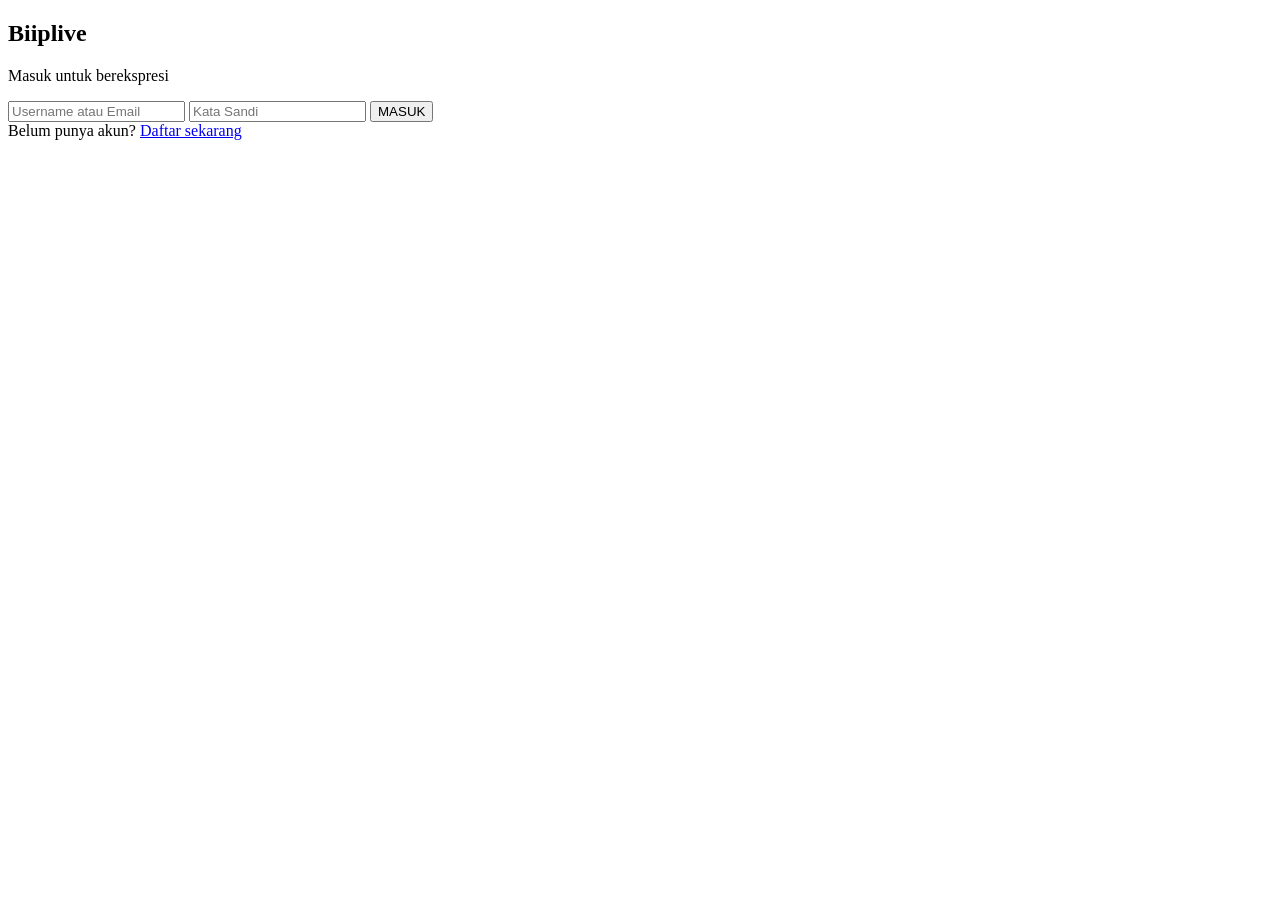
==== login.html @ 22e07f3b "Rename login.html. to login.html" ====
<!DOCTYPE html>
<html lang="id">
<head>
    <meta charset="UTF-8">
    <meta name="viewport" content="width=device-width, initial-scale=1.0">
    <title>Login Biiplive</title>
    <style>
        <link rel="stylesheet" href="style.css">

    </style>
</head>
<body>
    <div class="login-box">
        <h2>Biiplive</h2>
        <p>Masuk untuk berekspresi</p>
        <input type="text" placeholder="Username atau Email">
        <input type="password" placeholder="Kata Sandi">
        <button onclick="alert('Fitur Backend sedang dibangun!')">MASUK</button>
        <div class="footer">
            Belum punya akun? <a href="#">Daftar sekarang</a>
        </div>
    </div>
</body>
</html>
---- style.css ----
/* --- RESET & DASAR --- */
:root {
    --bg-color: #000000;
    --text-color: #ffffff;
    --main-green: #00ff00; /* Hijau Terang */
    --main-green-dim: rgba(0, 255, 0, 0.2);
    --icon-bg: rgba(0, 0, 0, 0.5);
    --bottom-nav-bg: #121212;
}

* {
    margin: 0;
    padding: 0;
    box-sizing: border-box;
    -webkit-tap-highlight-color: transparent; /* Hapus highlight klik di mobile */
}

body {
    background-color: var(--bg-color);
    color: var(--text-color);
    font-family: -apple-system, BlinkMacSystemFont, 'Segoe UI', Roboto, Helvetica, Arial, sans-serif;
    height: 100vh;
    display: flex;
    justify-content: center;
    align-items: center;
    overflow: hidden; /* Mencegah scroll body */
}

/* --- CONTAINER UTAMA (Frame HP Profesional) --- */
.app-container {
    width: 100%;
    max-width: 480px; /* Batas lebar agar tidak terlalu lebar di PC */
    height: 100vh;
    background: black;
    position: relative;
    overflow: hidden;
    display: flex;
    flex-direction: column;
}

/* --- BAGIAN VIDEO (Full Screen Profesional) --- */
#biiplive-player {
    position: absolute;
    top: 0;
    left: 0;
    width: 100%;
    height: 100%;
    object-fit: cover; /* Video akan memenuhi layar tanpa distorsi */
    z-index: 1;
    body { background: #000; color: white; font-family: sans-serif; display: flex; justify-content: center; align-items: center; height: 100vh; margin: 0; }
        .login-box { width: 300px; text-align: center; padding: 20px; border: 1px solid #00ff00; border-radius: 15px; }
        h2 { color: #00ff00; margin-bottom: 20px; }
        input { width: 100%; padding: 12px; margin: 10px 0; border-radius: 5px; border: 1px solid #333; background: #111; color: white; box-sizing: border-box; }
        button { width: 100%; padding: 12px; background: #00ff00; border: none; border-radius: 5px; font-weight: bold; cursor: pointer; margin-top: 10px; }
        .footer { margin-top: 15px; font-size: 12px; color: #888; }
        .footer a { color: #00ff00; text-decoration: none; }
}

/* --- OVERLAY UI (Semua elemen di atas video) --- */
.ui-overlay {
    position: absolute;
    top: 0;
    left: 0;
    width: 100%;
    height: 100%;
    z-index: 2;
    background: linear-gradient(to bottom, rgba(0,0,0,0.3) 0%, rgba(0,0,0,0) 20%, rgba(0,0,0,0) 60%, rgba(0,0,0,0.7) 100%);
    display: flex;
    flex-direction: column;
    pointer-events: auto; /* Memungkinkan elemen di dalamnya diklik */
}

/* --- SIDE BAR (Tombol Samping Kanan) --- */
.side-bar {
    position: absolute;
    right: 12px;
    bottom: 150px; /* Menyesuaikan dengan info bawah */
    display: flex;
    flex-direction: column;
    gap: 18px;
    align-items: center;
    z-index: 3;
}

.action-btn {
    display: flex;
    flex-direction: column;
    align-items: center;
    cursor: pointer;
    background: none;
    border: none;
    color: white;
}

.action-btn .icon {
    font-size: 28px;
    width: 50px;
    height: 50px;
    background: var(--icon-bg);
    border-radius: 50%;
    display: flex;
    justify-content: center;
    align-items: center;
    margin-bottom: 5px;
    transition: transform 0.1s ease;
}

.action-btn:active .icon {
    transform: scale(0.9); /* Efek pencet */
}

.action-btn .count {
    font-size: 12px;
    font-weight: 600;
}

/* --- BOTTOM INFO (Teks Bawah Kiri) --- */
.bottom-info {
    position: absolute;
    bottom: 70px; /* Di atas bottom nav */
    left: 15px;
    right: 80px; /* Beri ruang untuk side bar */
    z-index: 3;
    pointer-events: none; /* Klik tembus ke video */
}

.user-profile {
    display: flex;
    align-items: center;
    gap: 10px;
    margin-bottom: 10px;
    pointer-events: auto; /* Aktifkan klik area profil */
}

.avatar {
    width: 36px;
    height: 36px;
    border-radius: 50%;
    border: 2px solid white;
}

.username {
    font-size: 16px;
    font-weight: 700;
}

.follow-btn {
    background: var(--main-green);
    color: black;
    border: none;
    padding: 3px 10px;
    border-radius: 4px;
    font-weight: 700;
    font-size: 12px;
    cursor: pointer;
}

.caption {
    font-size: 14px;
    line-height: 1.4;
    margin-bottom: 10px;
    overflow: hidden;
    text-overflow: ellipsis;
    display: -webkit-box;
    -webkit-line-clamp: 2; /* Batasi 2 baris teks */
    -webkit-box-orient: vertical;
}

.music-info {
    display: flex;
    align-items: center;
    gap: 8px;
    font-size: 13px;
    overflow: hidden;
}

.music-text-container {
    overflow: hidden;
    white-space: nowrap;
}

/* Efek Teks Berjalan (Marquee) - Tambahan Profesional */
.music-text {
    display: inline-block;
    animation: musicScroll 8s linear infinite;
}

@keyframes musicScroll {
    0% { transform: translateX(0%); }
    100% { transform: translateX(-100%); }
}

/* --- BOTTOM NAV (Navigasi Bawah) --- */
.bottom-nav {
    position: absolute;
    bottom: 0;
    left: 0;
    width: 100%;
    height: 60px;
    background-color: var(--bottom-nav-bg);
    border-top: 1px solid #222;
    display: flex;
    justify-content: space-around;
    align-items: center;
    z-index: 4;
}

.nav-item {
    font-size: 22px;
    color: #888;
    cursor: pointer;
}

.nav-item.active {
    color: var(--main-green); /* Hijau Terang untuk tab aktif */
}

.upload-container {
    display: flex;
    justify-content: center;
    align-items: center;
}

.upload-btn {
    font-size: 24px;
    font-weight: bold;
    color: black;
    background: var(--main-green); /* Hijau Terang tombol upload */
    padding: 2px 14px;
    border-radius: 8px;
}
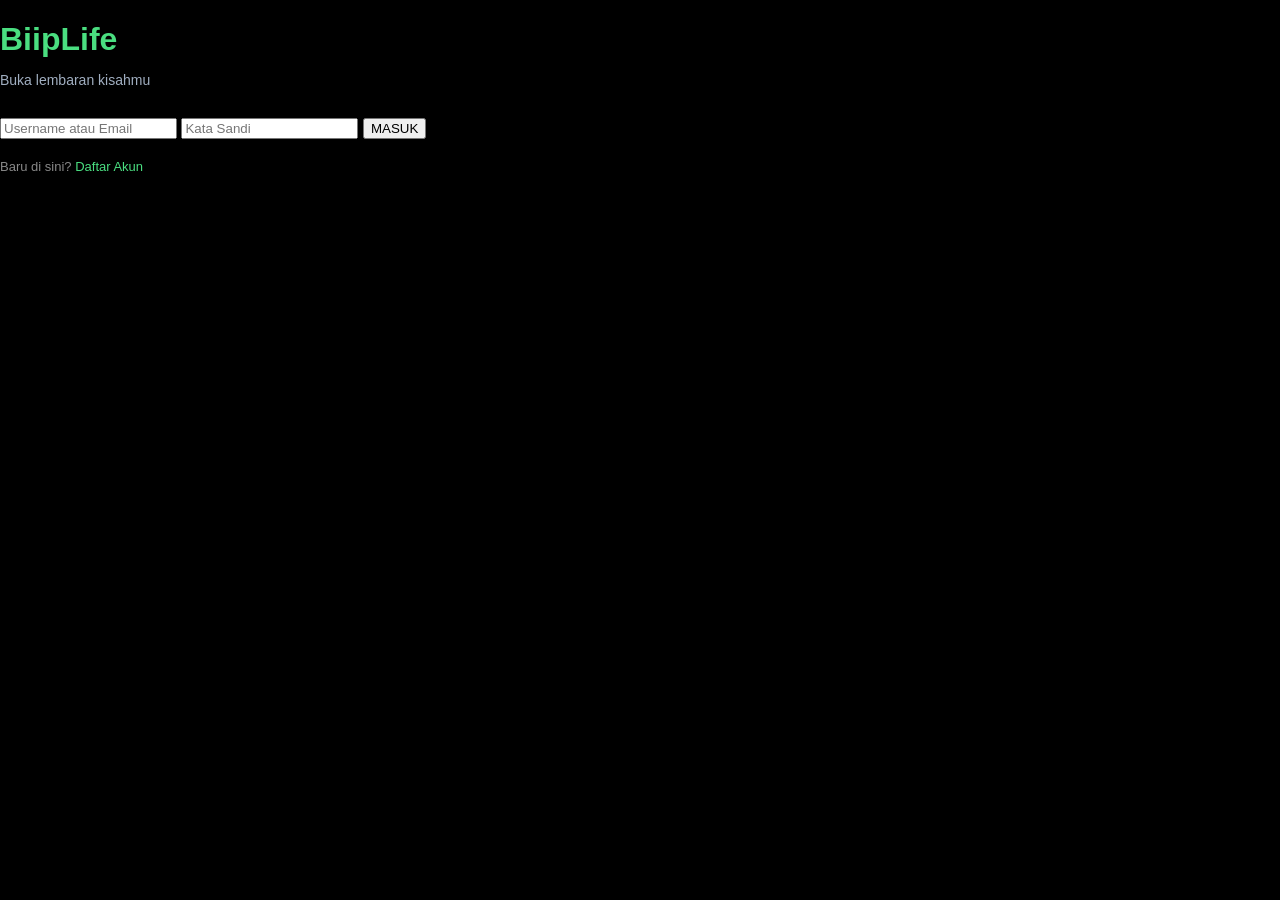
==== commit b1efdfc6: "Update login page title and structure" ====
--- a/login.html
+++ b/login.html
@@ -3,22 +3,25 @@
 <head>
     <meta charset="UTF-8">
     <meta name="viewport" content="width=device-width, initial-scale=1.0">
-    <title>Login Biiplive</title>
-    <style>
-        <link rel="stylesheet" href="style.css">
+    <title>Login - BiipLifeStory</title>
+    <link rel="stylesheet" href="style.css"> </head>
+<body>
 
-    </style>
-</head>
-<body>
-    <div class="login-box">
-        <h2>Biiplive</h2>
-        <p>Masuk untuk berekspresi</p>
-        <input type="text" placeholder="Username atau Email">
-        <input type="password" placeholder="Kata Sandi">
-        <button onclick="alert('Fitur Backend sedang dibangun!')">MASUK</button>
-        <div class="footer">
-            Belum punya akun? <a href="#">Daftar sekarang</a>
+    <div class="login-wrapper">
+        <div class="login-card">
+            <h1 style="color: #4ade80; margin-bottom: 5px;">BiipLife</h1>
+            <p style="color: #a0aec0; font-size: 14px; margin-bottom: 30px;">Buka lembaran kisahmu</p>
+            
+            <input type="text" placeholder="Username atau Email">
+            <input type="password" placeholder="Kata Sandi">
+            
+            <button onclick="window.location.href='index.html'">MASUK</button>
+            
+            <p style="margin-top: 20px; font-size: 13px; color: #888;">
+                Baru di sini? <a href="#" style="color: #4ade80; text-decoration: none;">Daftar Akun</a>
+            </p>
         </div>
     </div>
+
 </body>
 </html>
--- a/style.css
+++ b/style.css
@@ -1,232 +1,81 @@
-/* --- RESET & DASAR --- */
+/* style.css */
 :root {
-    --bg-color: #000000;
-    --text-color: #ffffff;
-    --main-green: #00ff00; /* Hijau Terang */
-    --main-green-dim: rgba(0, 255, 0, 0.2);
-    --icon-bg: rgba(0, 0, 0, 0.5);
-    --bottom-nav-bg: #121212;
-}
-
-* {
-    margin: 0;
-    padding: 0;
-    box-sizing: border-box;
-    -webkit-tap-highlight-color: transparent; /* Hapus highlight klik di mobile */
+    --dark-green: #062c0b; /* Hijau Gelap untuk Dashboard */
+    --bright-green: #00ff00; /* Hijau Terang untuk Aksen */
+    --bg-dark: #000000;
+    --text-light: #f0f0f0;
 }
 
 body {
-    background-color: var(--bg-color);
-    color: var(--text-color);
-    font-family: -apple-system, BlinkMacSystemFont, 'Segoe UI', Roboto, Helvetica, Arial, sans-serif;
-    height: 100vh;
-    display: flex;
-    justify-content: center;
-    align-items: center;
-    overflow: hidden; /* Mencegah scroll body */
+    margin: 0;
+    padding: 0;
+    background-color: var(--bg-dark);
+    color: var(--text-light);
+    font-family: 'Segoe UI', Tahoma, Geneva, Verdana, sans-serif;
 }
 
-/* --- CONTAINER UTAMA (Frame HP Profesional) --- */
-.app-container {
-    width: 100%;
-    max-width: 480px; /* Batas lebar agar tidak terlalu lebar di PC */
-    height: 100vh;
-    background: black;
+.dashboard-container {
+    max-width: 480px;
+    margin: 0 auto;
+    min-height: 100vh;
+    background-color: var(--dark-green);
     position: relative;
-    overflow: hidden;
-    display: flex;
-    flex-direction: column;
+    padding-bottom: 70px;
 }
 
-/* --- BAGIAN VIDEO (Full Screen Profesional) --- */
-#biiplive-player {
-    position: absolute;
-    top: 0;
-    left: 0;
-    width: 100%;
-    height: 100%;
-    object-fit: cover; /* Video akan memenuhi layar tanpa distorsi */
-    z-index: 1;
-    body { background: #000; color: white; font-family: sans-serif; display: flex; justify-content: center; align-items: center; height: 100vh; margin: 0; }
-        .login-box { width: 300px; text-align: center; padding: 20px; border: 1px solid #00ff00; border-radius: 15px; }
-        h2 { color: #00ff00; margin-bottom: 20px; }
-        input { width: 100%; padding: 12px; margin: 10px 0; border-radius: 5px; border: 1px solid #333; background: #111; color: white; box-sizing: border-box; }
-        button { width: 100%; padding: 12px; background: #00ff00; border: none; border-radius: 5px; font-weight: bold; cursor: pointer; margin-top: 10px; }
-        .footer { margin-top: 15px; font-size: 12px; color: #888; }
-        .footer a { color: #00ff00; text-decoration: none; }
+.main-header {
+    padding: 30px 20px;
+    background: linear-gradient(to bottom, #0a3d0f, var(--dark-green));
+    text-align: center;
 }
 
-/* --- OVERLAY UI (Semua elemen di atas video) --- */
-.ui-overlay {
-    position: absolute;
-    top: 0;
-    left: 0;
-    width: 100%;
-    height: 100%;
-    z-index: 2;
-    background: linear-gradient(to bottom, rgba(0,0,0,0.3) 0%, rgba(0,0,0,0) 20%, rgba(0,0,0,0) 60%, rgba(0,0,0,0.7) 100%);
+.main-header h1 { color: var(--bright-green); margin: 0; font-size: 24px; }
+
+.reward-section { padding: 15px; }
+.badge-card {
+    background: rgba(255, 255, 255, 0.1);
+    border: 1px solid var(--bright-green);
+    border-radius: 12px;
     display: flex;
-    flex-direction: column;
-    pointer-events: auto; /* Memungkinkan elemen di dalamnya diklik */
+    align-items: center;
+    gap: 15px;
+    padding: 10px 20px;
 }
 
-/* --- SIDE BAR (Tombol Samping Kanan) --- */
-.side-bar {
-    position: absolute;
-    right: 12px;
-    bottom: 150px; /* Menyesuaikan dengan info bawah */
-    display: flex;
-    flex-direction: column;
-    gap: 18px;
-    align-items: center;
-    z-index: 3;
+.action-area { padding: 20px; text-align: center; }
+.write-btn {
+    background: var(--bright-green);
+    color: black;
+    border: none;
+    padding: 15px 30px;
+    border-radius: 30px;
+    font-weight: bold;
+    font-size: 16px;
+    cursor: pointer;
+    box-shadow: 0 4px 15px rgba(0, 255, 0, 0.3);
 }
 
-.action-btn {
-    display: flex;
-    flex-direction: column;
-    align-items: center;
-    cursor: pointer;
-    background: none;
-    border: none;
-    color: white;
+.story-list { padding: 0 20px; }
+.story-card {
+    background: rgba(0,0,0,0.3);
+    padding: 15px;
+    border-radius: 10px;
+    margin-bottom: 10px;
+    border-left: 4px solid var(--bright-green);
 }
 
-.action-btn .icon {
-    font-size: 28px;
-    width: 50px;
-    height: 50px;
-    background: var(--icon-bg);
-    border-radius: 50%;
-    display: flex;
-    justify-content: center;
-    align-items: center;
-    margin-bottom: 5px;
-    transition: transform 0.1s ease;
-}
-
-.action-btn:active .icon {
-    transform: scale(0.9); /* Efek pencet */
-}
-
-.action-btn .count {
-    font-size: 12px;
-    font-weight: 600;
-}
-
-/* --- BOTTOM INFO (Teks Bawah Kiri) --- */
-.bottom-info {
-    position: absolute;
-    bottom: 70px; /* Di atas bottom nav */
-    left: 15px;
-    right: 80px; /* Beri ruang untuk side bar */
-    z-index: 3;
-    pointer-events: none; /* Klik tembus ke video */
-}
-
-.user-profile {
-    display: flex;
-    align-items: center;
-    gap: 10px;
-    margin-bottom: 10px;
-    pointer-events: auto; /* Aktifkan klik area profil */
-}
-
-.avatar {
-    width: 36px;
-    height: 36px;
-    border-radius: 50%;
-    border: 2px solid white;
-}
-
-.username {
-    font-size: 16px;
-    font-weight: 700;
-}
-
-.follow-btn {
-    background: var(--main-green);
-    color: black;
-    border: none;
-    padding: 3px 10px;
-    border-radius: 4px;
-    font-weight: 700;
-    font-size: 12px;
-    cursor: pointer;
-}
-
-.caption {
-    font-size: 14px;
-    line-height: 1.4;
-    margin-bottom: 10px;
-    overflow: hidden;
-    text-overflow: ellipsis;
-    display: -webkit-box;
-    -webkit-line-clamp: 2; /* Batasi 2 baris teks */
-    -webkit-box-orient: vertical;
-}
-
-.music-info {
-    display: flex;
-    align-items: center;
-    gap: 8px;
-    font-size: 13px;
-    overflow: hidden;
-}
-
-.music-text-container {
-    overflow: hidden;
-    white-space: nowrap;
-}
-
-/* Efek Teks Berjalan (Marquee) - Tambahan Profesional */
-.music-text {
-    display: inline-block;
-    animation: musicScroll 8s linear infinite;
-}
-
-@keyframes musicScroll {
-    0% { transform: translateX(0%); }
-    100% { transform: translateX(-100%); }
-}
-
-/* --- BOTTOM NAV (Navigasi Bawah) --- */
 .bottom-nav {
-    position: absolute;
+    position: fixed;
     bottom: 0;
-    left: 0;
     width: 100%;
+    max-width: 480px;
     height: 60px;
-    background-color: var(--bottom-nav-bg);
-    border-top: 1px solid #222;
+    background: #000;
     display: flex;
     justify-content: space-around;
     align-items: center;
-    z-index: 4;
 }
 
-.nav-item {
-    font-size: 22px;
-    color: #888;
-    cursor: pointer;
-}
+.nav-item { font-size: 24px; text-decoration: none; color: #666; }
+.nav-item.active { color: var(--bright-green); }
 
-.nav-item.active {
-    color: var(--main-green); /* Hijau Terang untuk tab aktif */
-}
-
-.upload-container {
-    display: flex;
-    justify-content: center;
-    align-items: center;
-}
-
-.upload-btn {
-    font-size: 24px;
-    font-weight: bold;
-    color: black;
-    background: var(--main-green); /* Hijau Terang tombol upload */
-    padding: 2px 14px;
-    border-radius: 8px;
-}
-
